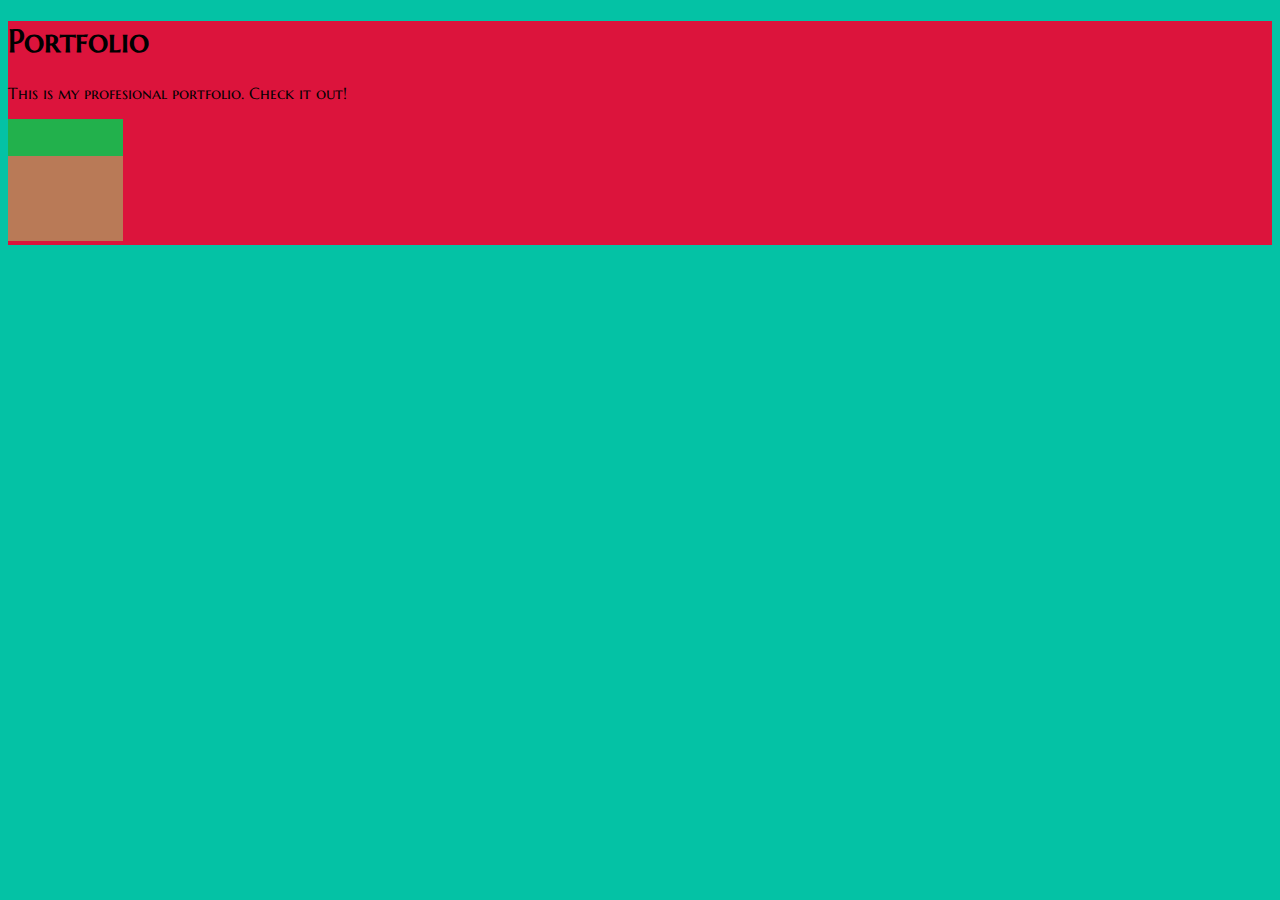
==== index.html @ 37c51ad9 "Initial commit for my web page." ====
<!DOCTYPE html>
<html lang="en">
    <head>
        <title>Portfolio</title>
        <link rel="stylesheet" href="css/styles.css">
    </head>

    <body>
        <div class="TitleCard">
            <h1> Portfolio </h1>
            <p>This is my profesional portfolio. Check it out!</p>
            <a href="Minecraft.html">
                <img src="images/iconMinecraft.png">
            </a>
        </div>
    </body>
</html>
---- css/styles.css ----
body{
    background: #04c2a5;
}

div{}

.TitleCard {
    background-color: crimson;
    font-family: marcellus-font;
}

@font-face {
    font-family: marcellus-font;
    src: url(../fonts/MarcellusSC-Regular.ttf);
}
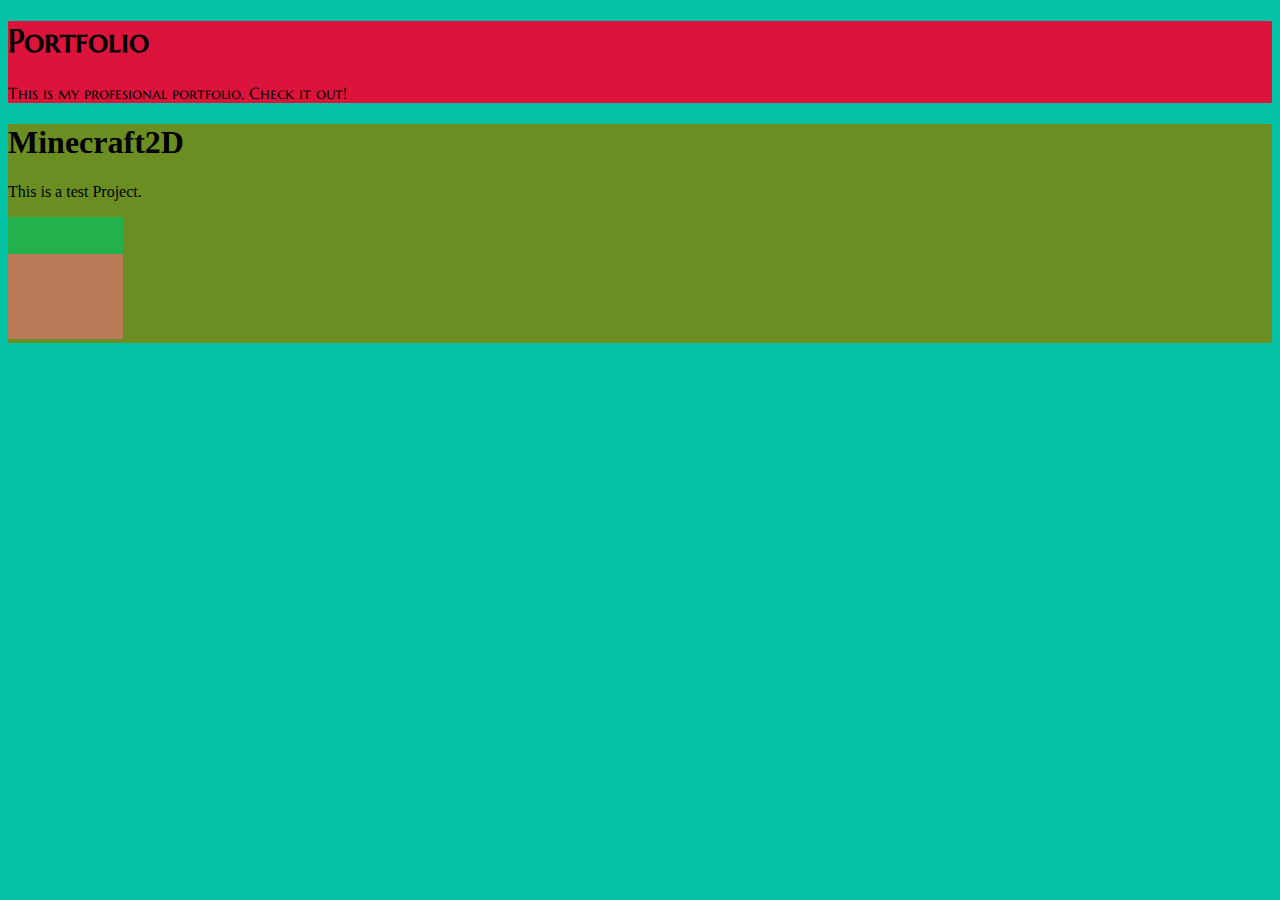
==== commit d94b3822: "Test Commit for the minecraft div." ====
--- a/index.html
+++ b/index.html
@@ -9,7 +9,12 @@
         <div class="TitleCard">
             <h1> Portfolio </h1>
             <p>This is my profesional portfolio. Check it out!</p>
-            <a href="Minecraft.html">
+            
+        </div>
+        <div class="Project">
+            <h1> Minecraft2D </h1>
+            <p>This is a test Project.</p>
+            <a href="https://replit.com/@Marco-Antonio-9/Minecraft2D#main.cpp">
                 <img src="images/iconMinecraft.png">
             </a>
         </div>
--- a/css/styles.css
+++ b/css/styles.css
@@ -9,6 +9,10 @@
     font-family: marcellus-font;
 }
 
+.Project {
+    background-color: olivedrab;
+}
+
 @font-face {
     font-family: marcellus-font;
     src: url(../fonts/MarcellusSC-Regular.ttf);
